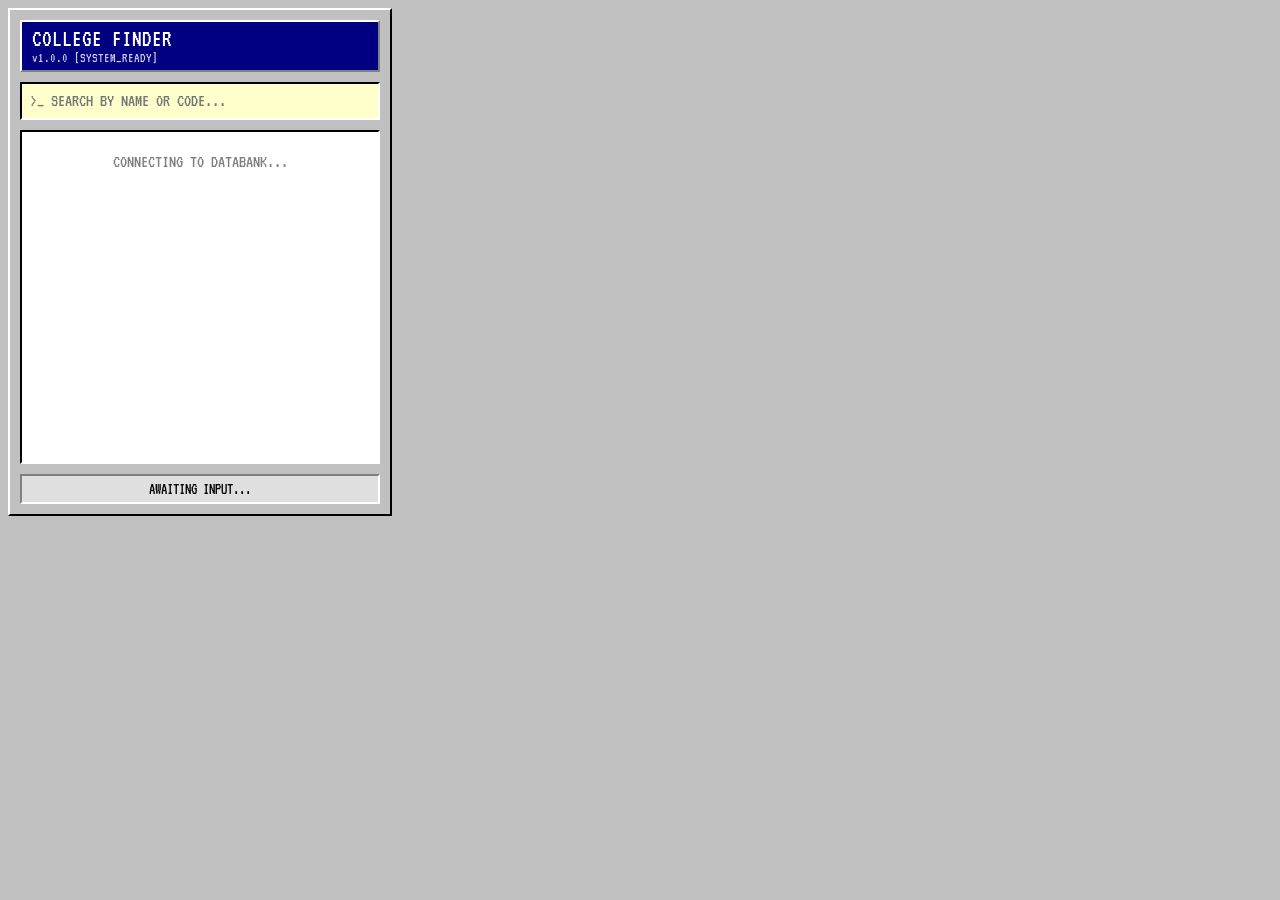
==== popup.html @ 53adb416 "feat: add browser extension to search and select colleges/universities from web pages" ====
<!DOCTYPE html>
<html lang="en">
<head>
  <meta charset="UTF-8">
  <title>College Picker</title>
  <link rel="stylesheet" href="popup.css">
</head>
<body>
  <div class="container">
    <header class="header">
      <h1 class="title">COLLEGE FINDER</h1>
      <p class="subtitle">v1.0.0 [SYSTEM_READY]</p>
    </header>
    
    <div class="search-box">
      <input type="text" id="search-input" placeholder=">_ SEARCH BY NAME OR CODE..." autocomplete="off" autofocus>
    </div>

    <div class="results-container">
      <ul id="results-list" class="results-list">
        <!-- Results will be injected here -->
        <li class="loading">CONNECTING TO DATABANK...</li>
      </ul>
    </div>
    
    <footer class="footer">
      <span id="status-message" class="status">AWAITING INPUT...</span>
    </footer>
  </div>
  <script src="popup.js"></script>
</body>
</html>
---- popup.css ----
@import url('https://fonts.googleapis.com/css2?family=VT323&display=swap');

:root {
  --bg-color: #000080; /* Classic Win95 Blue */
  --text-color: #ffffff;
  --accent-color: #ffcc00;
  --box-bg: #c0c0c0;
  --box-text: #000000;
  --border-light: #ffffff;
  --border-dark: #808080;
  --border-darkest: #000000;
}

body {
  font-family: 'VT323', monospace;
  background-color: var(--box-bg);
  color: var(--box-text);
  margin: 0;
  padding: 8px;
  width: 400px;
  height: 500px;
  box-sizing: border-box;
  font-size: 18px;
}

.container {
  display: flex;
  flex-direction: column;
  height: 100%;
  border-top: 2px solid var(--border-light);
  border-left: 2px solid var(--border-light);
  border-right: 2px solid var(--border-darkest);
  border-bottom: 2px solid var(--border-darkest);
  padding: 10px;
  background-color: var(--box-bg);
}

.header {
  background-color: var(--bg-color);
  color: var(--text-color);
  padding: 5px 10px;
  margin-bottom: 10px;
  border-top: 2px solid var(--border-light);
  border-left: 2px solid var(--border-light);
  border-right: 2px solid var(--border-dark);
  border-bottom: 2px solid var(--border-dark);
}

.title {
  margin: 0;
  font-size: 24px;
  font-weight: normal;
}

.subtitle {
  margin: 0;
  font-size: 14px;
  opacity: 0.8;
}

.search-box {
  margin-bottom: 10px;
}

#search-input {
  width: 100%;
  box-sizing: border-box;
  font-family: 'VT323', monospace;
  font-size: 18px;
  padding: 8px;
  background-color: #ffffff;
  color: #000000;
  border-top: 2px solid var(--border-darkest);
  border-left: 2px solid var(--border-darkest);
  border-right: 2px solid var(--border-light);
  border-bottom: 2px solid var(--border-light);
  outline: none;
}

#search-input:focus {
  background-color: #ffffcc;
}

.results-container {
  flex-grow: 1;
  overflow-y: auto;
  background-color: #ffffff;
  border-top: 2px solid var(--border-darkest);
  border-left: 2px solid var(--border-darkest);
  border-right: 2px solid var(--border-light);
  border-bottom: 2px solid var(--border-light);
  margin-bottom: 10px;
}

.results-list {
  list-style: none;
  margin: 0;
  padding: 0;
}

.results-list li {
  padding: 8px 10px;
  cursor: pointer;
  border-bottom: 1px dashed #ccc;
  word-wrap: break-word;
  line-height: 1.2;
}

.results-list li:hover, .results-list li.selected {
  background-color: var(--bg-color);
  color: var(--text-color);
}

.results-list li.loading {
  text-align: center;
  color: var(--border-dark);
  border: none;
  padding-top: 20px;
}

.results-list li.no-results {
  color: red;
  text-align: center;
  padding-top: 20px;
  border: none;
}

.college-code {
  display: block;
  font-size: 14px;
  opacity: 0.8;
  margin-top: 2px;
}

.footer {
  font-size: 16px;
  border-top: 2px solid var(--border-dark);
  border-left: 2px solid var(--border-dark);
  border-right: 2px solid var(--border-light);
  border-bottom: 2px solid var(--border-light);
  padding: 5px;
  background-color: #dfdfdf;
  text-align: center;
}

.status.success {
  color: #008000;
  font-weight: bold;
}

.status.error {
  color: #ff0000;
  font-weight: bold;
}

/* Scrollbar styles for retro feel */
::-webkit-scrollbar {
  width: 16px;
}

::-webkit-scrollbar-track {
  background-color: #dfdfdf;
  border-left: 1px solid var(--border-light);
}

::-webkit-scrollbar-thumb {
  background-color: var(--box-bg);
  border-top: 2px solid var(--border-light);
  border-left: 2px solid var(--border-light);
  border-right: 2px solid var(--border-darkest);
  border-bottom: 2px solid var(--border-darkest);
}

::-webkit-scrollbar-button {
  background-color: var(--box-bg);
  height: 16px;
  border-top: 2px solid var(--border-light);
  border-left: 2px solid var(--border-light);
  border-right: 2px solid var(--border-darkest);
  border-bottom: 2px solid var(--border-darkest);
}
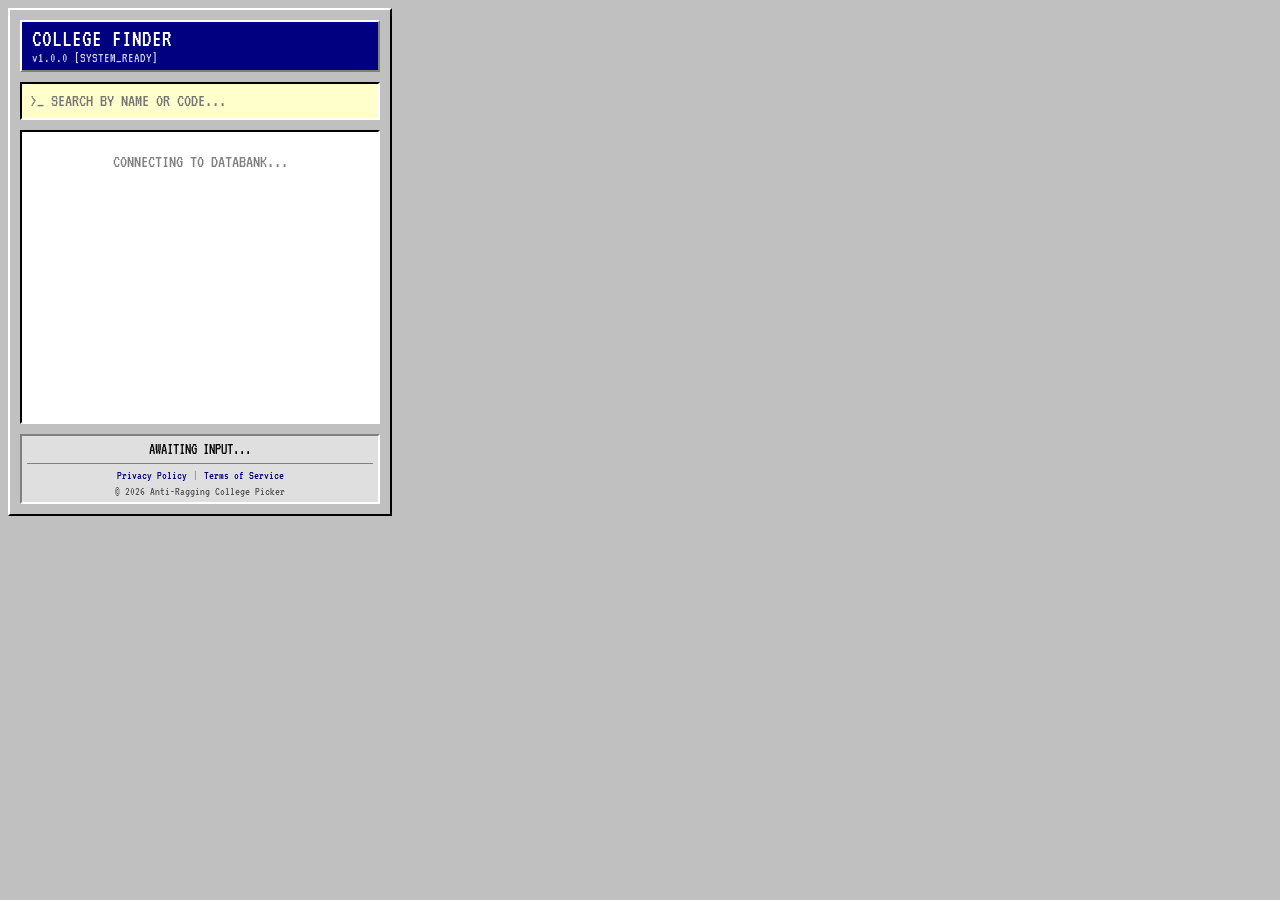
==== commit cf6acf66: "feat: add legal footer with privacy policy and terms of service pages and include project documentat" ====
--- a/popup.html
+++ b/popup.html
@@ -25,6 +25,14 @@
     
     <footer class="footer">
       <span id="status-message" class="status">AWAITING INPUT...</span>
+      <div class="footer-bottom">
+        <div class="footer-links">
+          <a href="privacy.html" target="_blank" class="footer-link">Privacy Policy</a>
+          <span class="footer-sep">|</span>
+          <a href="terms.html" target="_blank" class="footer-link">Terms of Service</a>
+        </div>
+        <span class="copyright">© 2026 Anti-Ragging College Picker</span>
+      </div>
     </footer>
   </div>
   <script src="popup.js"></script>
--- a/popup.css
+++ b/popup.css
@@ -153,6 +153,43 @@
   font-weight: bold;
 }
 
+.footer-bottom {
+  margin-top: 6px;
+  border-top: 1px solid var(--border-dark);
+  padding-top: 5px;
+}
+
+.footer-links {
+  display: flex;
+  justify-content: center;
+  align-items: center;
+  gap: 6px;
+  margin-bottom: 4px;
+}
+
+.copyright {
+  display: block;
+  font-size: 12px;
+  color: #555;
+}
+
+.footer-link {
+  font-size: 12px;
+  color: var(--bg-color);
+  text-decoration: none;
+  cursor: pointer;
+}
+
+.footer-link:hover {
+  text-decoration: underline;
+  color: #0000cc;
+}
+
+.footer-sep {
+  font-size: 12px;
+  color: #999;
+}
+
 /* Scrollbar styles for retro feel */
 ::-webkit-scrollbar {
   width: 16px;
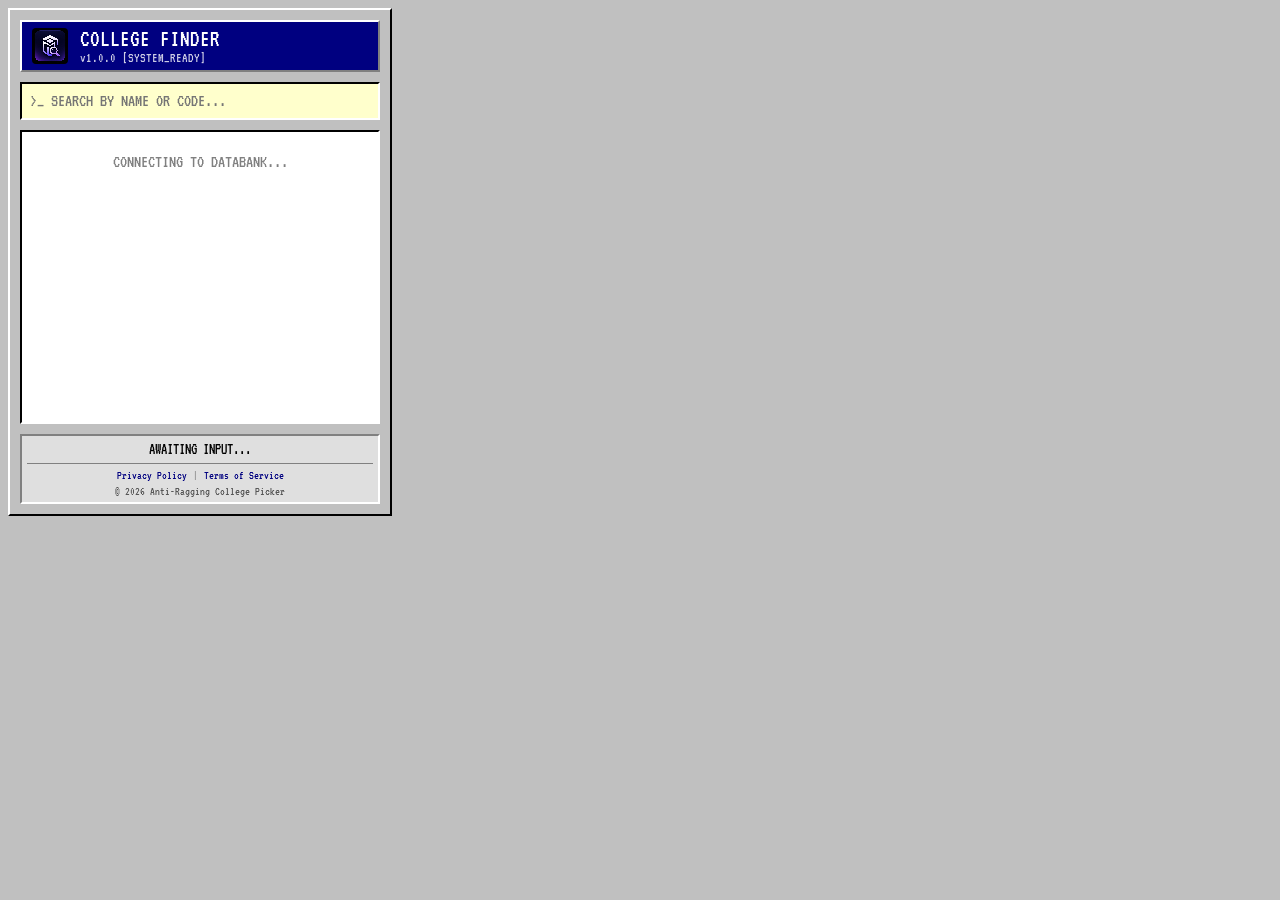
==== commit 1fb4d41a: "feat: add project logo to popup, policy pages, and manifest, and update documentation formatting" ====
--- a/popup.html
+++ b/popup.html
@@ -8,8 +8,11 @@
 <body>
   <div class="container">
     <header class="header">
-      <h1 class="title">COLLEGE FINDER</h1>
-      <p class="subtitle">v1.0.0 [SYSTEM_READY]</p>
+      <img src="CollegeFinderIcon.png" alt="logo" class="header-logo">
+      <div class="header-text">
+        <h1 class="title">COLLEGE FINDER</h1>
+        <p class="subtitle">v1.0.0 [SYSTEM_READY]</p>
+      </div>
     </header>
     
     <div class="search-box">
--- a/popup.css
+++ b/popup.css
@@ -36,6 +36,9 @@
 }
 
 .header {
+  display: flex;
+  align-items: center;
+  gap: 12px;
   background-color: var(--bg-color);
   color: var(--text-color);
   padding: 5px 10px;
@@ -44,6 +47,13 @@
   border-left: 2px solid var(--border-light);
   border-right: 2px solid var(--border-dark);
   border-bottom: 2px solid var(--border-dark);
+}
+
+.header-logo {
+  width: 36px;
+  height: 36px;
+  border-radius: 4px;
+  image-rendering: pixelated;
 }
 
 .title {
